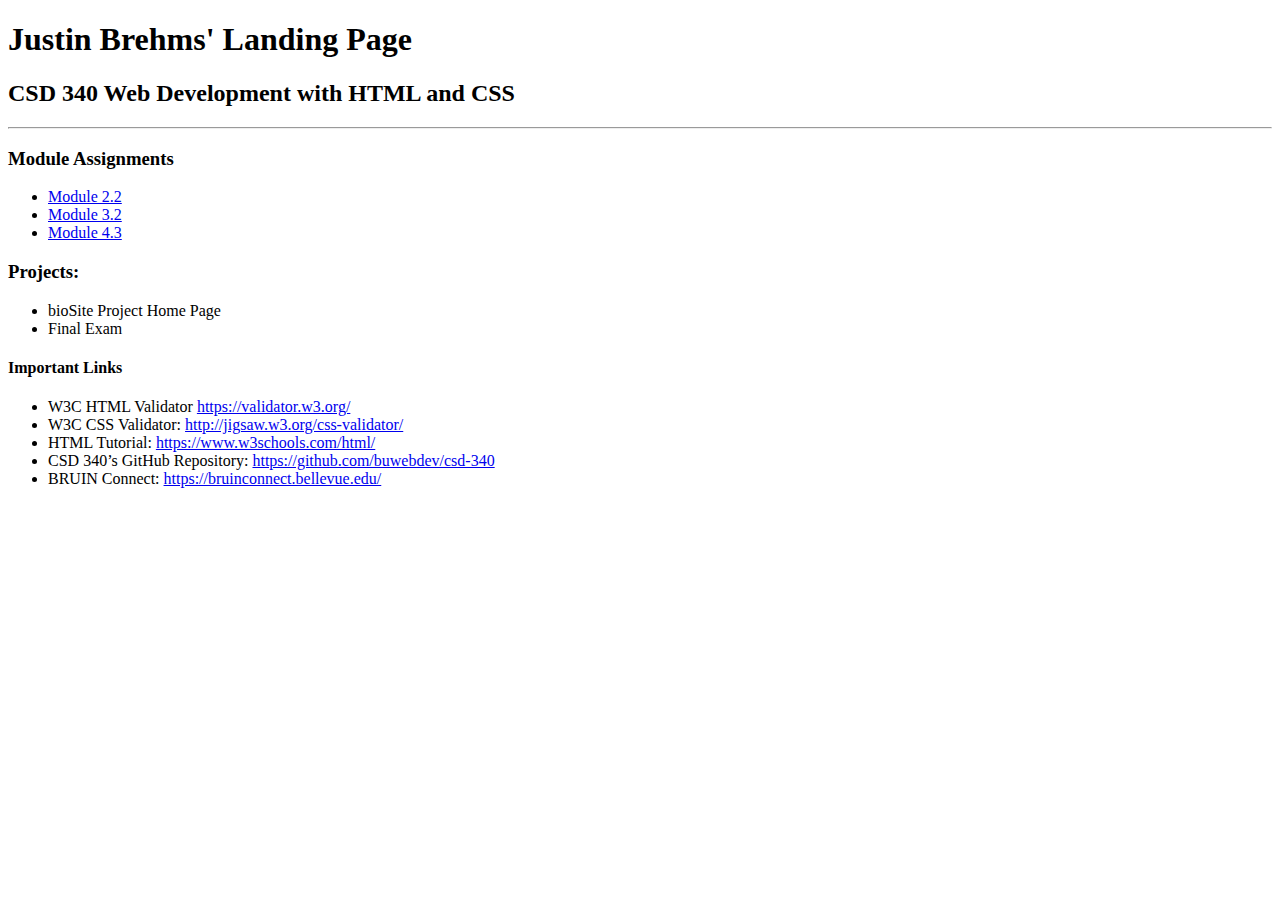
==== index.html @ 361a0e33 "commit after html validated" ====
<!DOCTYPE html>
<html lang="en">
<link rel="preconnect" href="https://fonts.gstatic.com">
<link href="https://fonts.googleapis.com/css2?family=Quattrocento:wght@400;700&display=swap" type="text/css" rel="stylesheet">
<link href="site.css" type="text/css" rel="stylesheet" />
<title>
    Justin Brehms' CSD 340 Development with HTML and CSS
</title>

<meta name="description"
content="CSD 340 Landing Page" />
<meta name="keywords"
content="homepage, csd340, modules" />
<meta name="author"
content="Justin Brehms" />
<meta name="robots" content="nofollow" />


<body><div id="container">
<h1>
    Justin Brehms' Landing Page
</h1>
<h2>
    CSD 340 Web Development with HTML and CSS
</h2>
<hr />
<h3>
    Module Assignments
</h3>
<ul>
    <li><a href="./module-2/brehms_EX1.html">Module 2.2</a></li>
    <li><a href="./module-3/brehms_EX2.html">Module 3.2</a></li>
    <li><a href="./module-4/brehms_EX3.html">Module 4.3</a></li>
</ul>
<h3>Projects: </h3>
<ul>
    <li>bioSite Project Home Page</li>
    <li>Final Exam</li>
</ul>
<h4>
    Important Links
</h4>
    <ul>
        <li>W3C HTML Validator <a href="https://validator.w3.org">https://validator.w3.org/</a></li>
        <li>W3C CSS Validator: <a href="http://jigsaw.w3.org/css-validator/">http://jigsaw.w3.org/css-validator/</a></li>    
        <li>HTML Tutorial: <a href="https://www.w3schools.com/html/">https://www.w3schools.com/html/</a> </li>
        <li>CSD 340’s GitHub Repository: <a href="https://github.com/buwebdev/csd-340">https://github.com/buwebdev/csd-340</a></li>
        <li>BRUIN Connect: <a href="https://bruinconnect.bellevue.edu/">https://bruinconnect.bellevue.edu/</a></li>
    </ul>

</div>
</body>
</html>
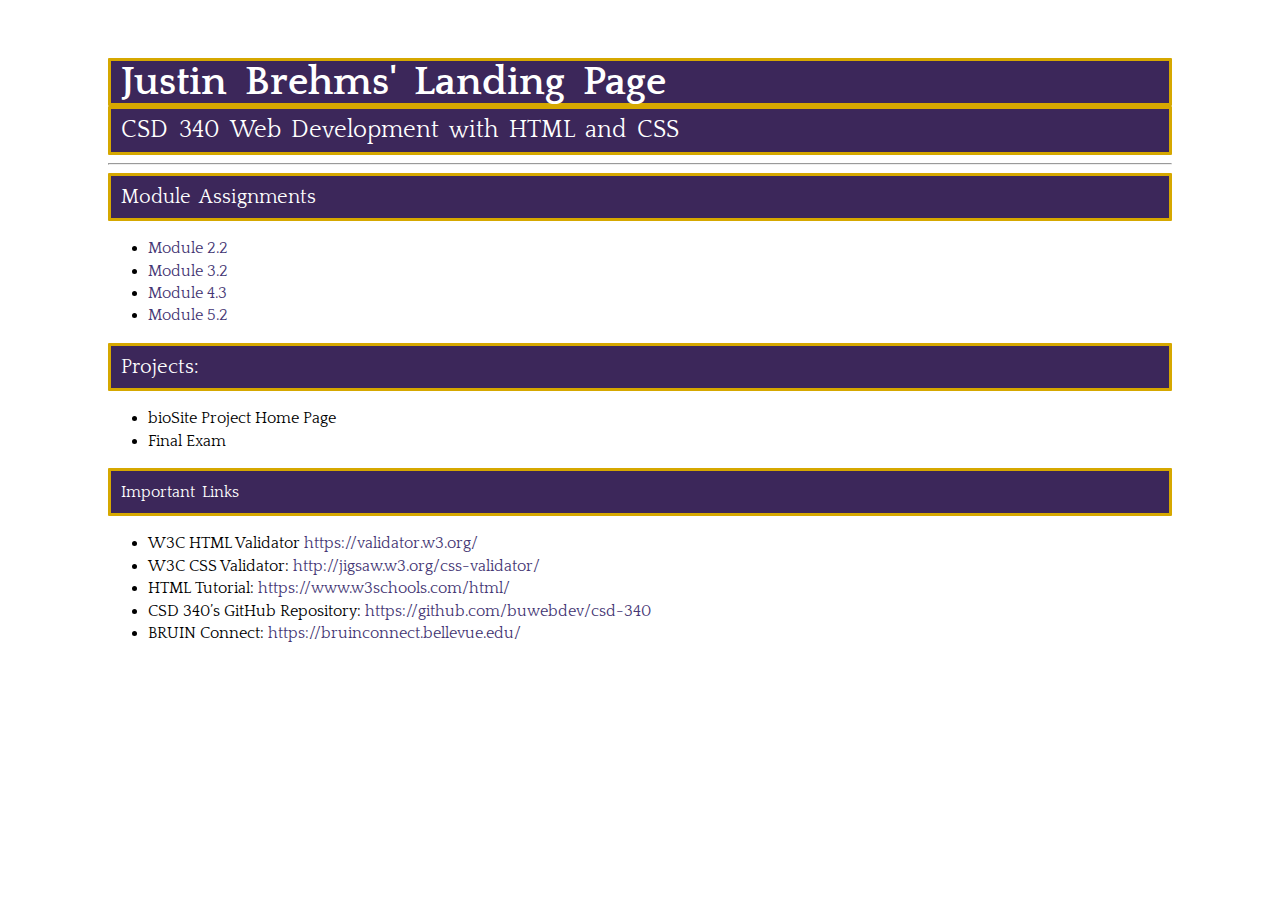
==== commit 7ebfe8cb: "included module 5 link, first failed to push" ====
--- a/index.html
+++ b/index.html
@@ -31,6 +31,7 @@
     <li><a href="./module-2/brehms_EX1.html">Module 2.2</a></li>
     <li><a href="./module-3/brehms_EX2.html">Module 3.2</a></li>
     <li><a href="./module-4/brehms_EX3.html">Module 4.3</a></li>
+	<li><a href="./module-5/brehms_EX4.html">Module 5.2</a></li>
 </ul>
 <h3>Projects: </h3>
 <ul>
--- a/site.css
+++ b/site.css
@@ -0,0 +1,86 @@
+body {
+    font-family: 'Quattrocento', Georgia, 'Times New Roman', serif;
+    font-weight: 400;
+    line-height: 1.4em;
+    }
+
+p {
+    font-family: 'Quattrocento', Georgia, 'Times New Roman', serif;
+    font-weight: 400;
+    line-height: 1.4em;
+    }
+
+h1 {
+    background-color: #3c275a;
+    color: #fff;
+    border-color: #D6A800;
+    border-radius: 1px;
+    border-style: solid;
+    font-weight: 700;
+    font-size: 2.5em;
+    word-spacing: .2em;
+    margin: 0%;
+    text-align: left;
+    padding: 10px;
+    }
+
+h2 {
+    background-color: #3c275a;
+    color: #fff;
+    border-color: #D6A800;
+    border-radius: 1px;
+    border-style: solid;
+    font-weight: 500;
+    font-size: 1.5em;
+    word-spacing: .2em;
+    margin: 0%;
+    text-align: left;
+    padding: 10px;
+    }
+
+h3 {
+    background-color: #3c275a;
+    color: #fff;
+    border-color: #D6A800;
+    border-style: solid;
+    border-radius: 1px;
+    font-weight: 500;
+    font-size: 1.25em;
+    word-spacing: .2em;
+    margin: 0%;
+    text-align: left;
+    padding: 10px;
+    }
+
+h4 {
+    background-color: #3c275a;
+    color: #fff;
+    border-color: #D6A800;
+    border-style: solid;
+    border-radius: 1px;
+    font-weight: 500;
+    font-size: 1em;
+    word-spacing: .2em;
+    margin: 0%;
+    text-align: left;
+    padding: 10px;
+    }
+
+#container {
+    padding-top: 50px;
+    padding-left: 100px;
+    padding-right: 100px;
+
+    }
+a:link {
+    color:  #453674;
+    text-decoration: none;
+    }
+a:hover {
+    color: #4F3674;
+    background-color: #D6A800;
+}
+a:visited {
+    color: #3c275a;
+}
+
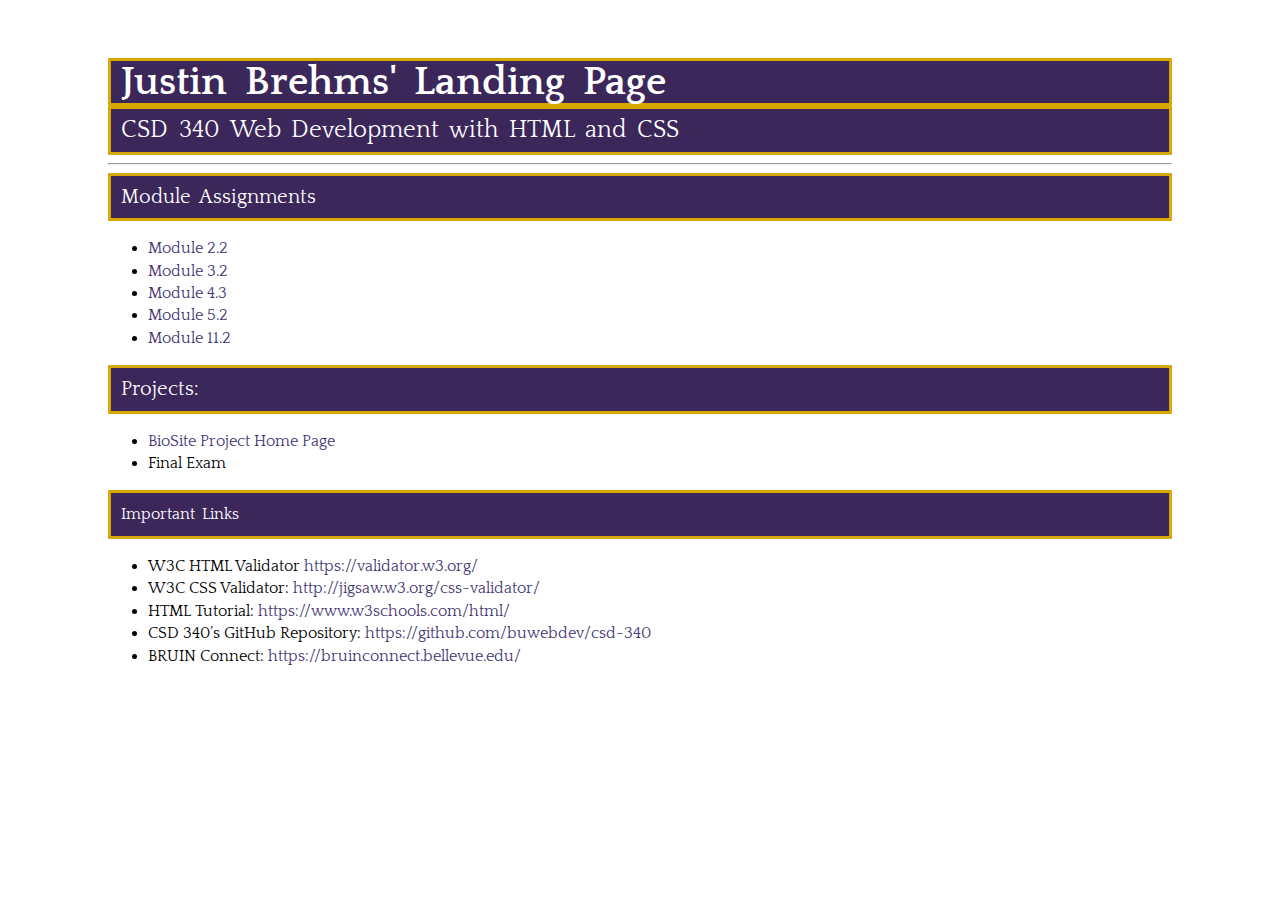
==== commit 8790f1b3: "Added link to Biosite and Module 11.2" ====
--- a/index.html
+++ b/index.html
@@ -32,10 +32,11 @@
     <li><a href="./module-3/brehms_EX2.html">Module 3.2</a></li>
     <li><a href="./module-4/brehms_EX3.html">Module 4.3</a></li>
 	<li><a href="./module-5/brehms_EX4.html">Module 5.2</a></li>
+	<li><a href="./module-11/assignment_11.2.docx">Module 11.2</a></li>
 </ul>
 <h3>Projects: </h3>
 <ul>
-    <li>bioSite Project Home Page</li>
+    <li><a  href="https://atlantisfan.github.io/biosite/">BioSite Project Home Page</a></li>
     <li>Final Exam</li>
 </ul>
 <h4>
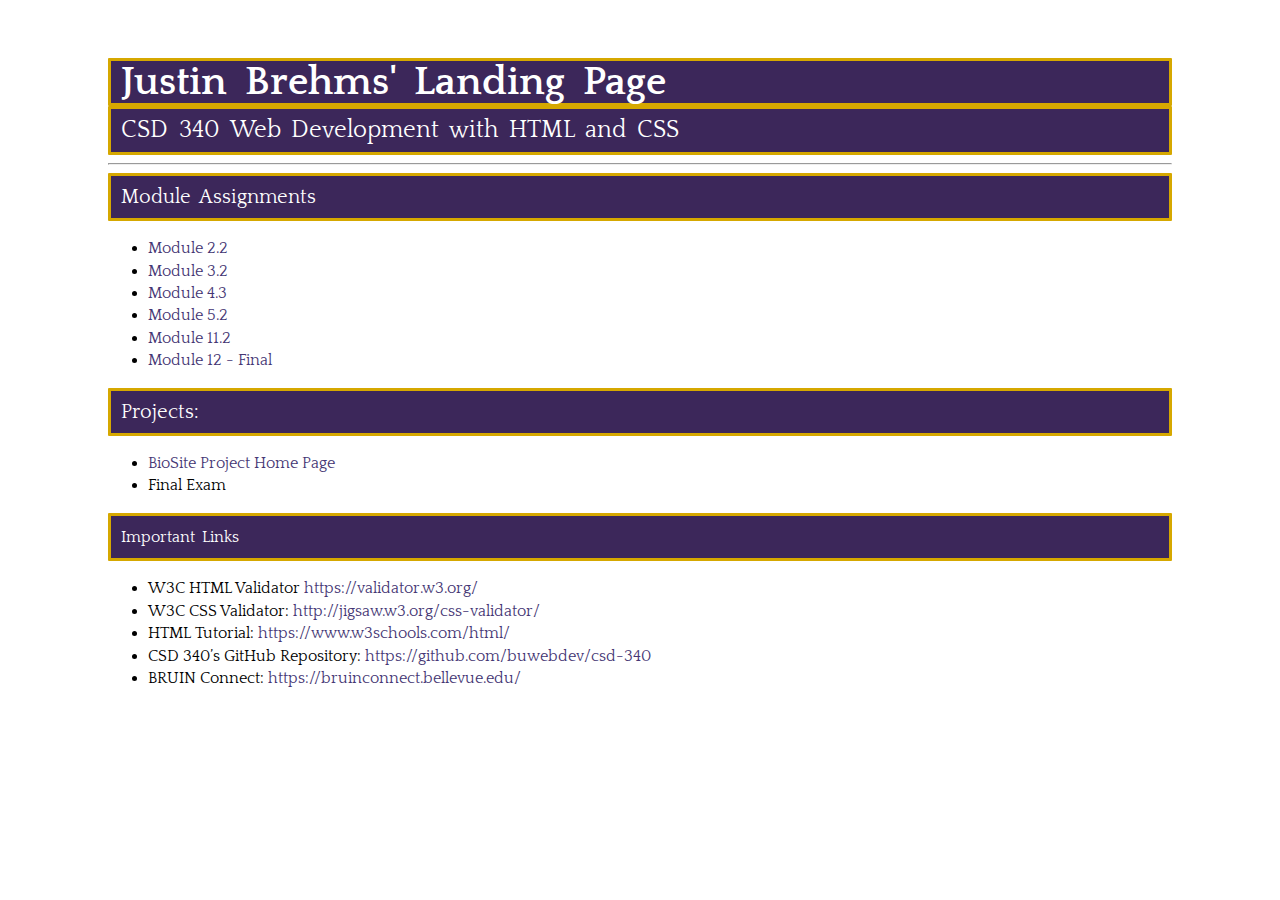
==== commit 7af35152: "updated to include final page" ====
--- a/index.html
+++ b/index.html
@@ -33,6 +33,7 @@
     <li><a href="./module-4/brehms_EX3.html">Module 4.3</a></li>
 	<li><a href="./module-5/brehms_EX4.html">Module 5.2</a></li>
 	<li><a href="./module-11/assignment_11.2.docx">Module 11.2</a></li>
+	<li><a href="./module-12/final.html">Module 12 - Final</a></li>
 </ul>
 <h3>Projects: </h3>
 <ul>
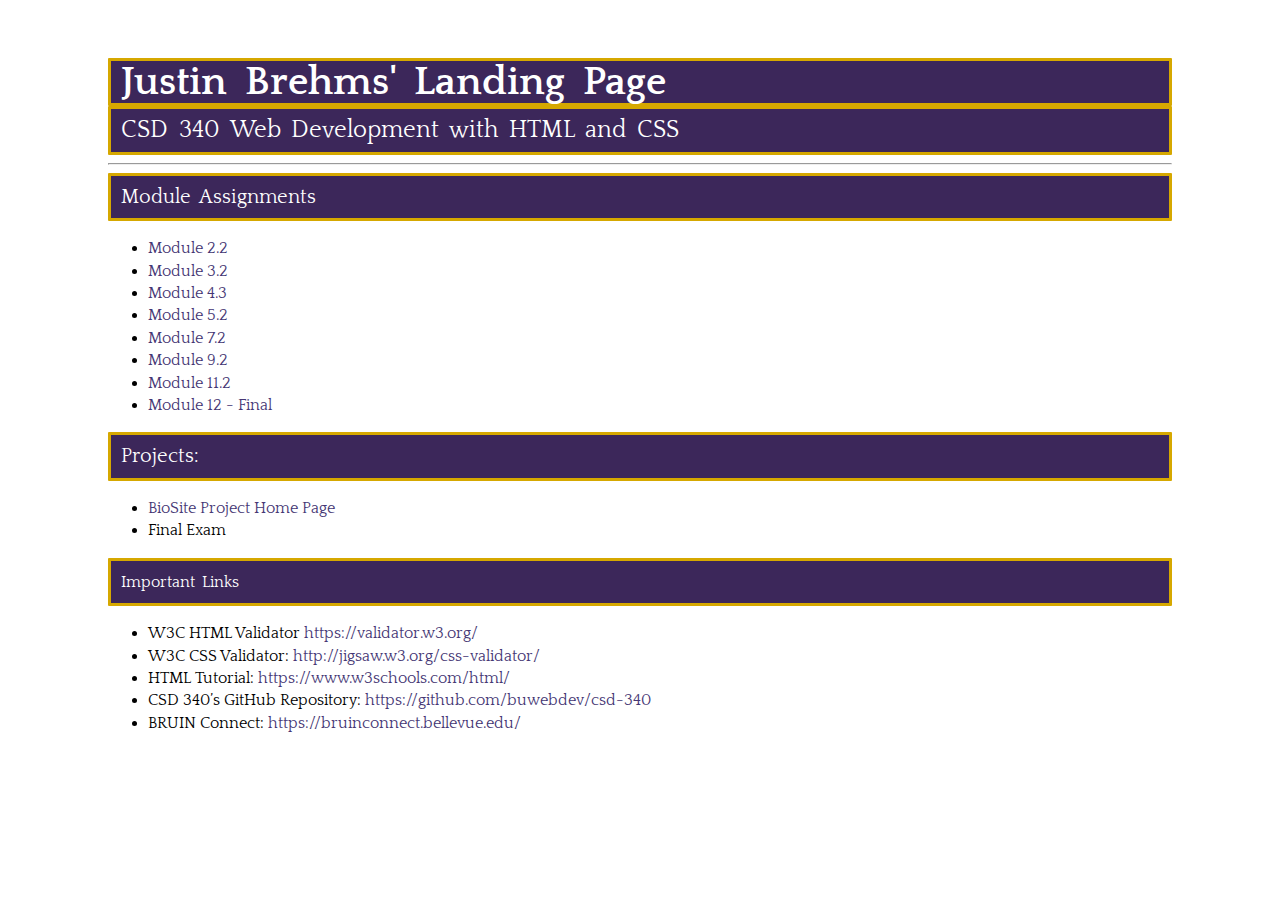
==== commit 065e32fd: "added link for module 9.2" ====
--- a/index.html
+++ b/index.html
@@ -32,6 +32,8 @@
     <li><a href="./module-3/brehms_EX2.html">Module 3.2</a></li>
     <li><a href="./module-4/brehms_EX3.html">Module 4.3</a></li>
 	<li><a href="./module-5/brehms_EX4.html">Module 5.2</a></li>
+    <li><a href="./module-7/brehms_EX5.html">Module 7.2</a></li>
+    <li><a href="./module-9/brehms_EX6.html">Module 9.2</a></li>
 	<li><a href="./module-11/assignment_11.2.docx">Module 11.2</a></li>
 	<li><a href="./module-12/final.html">Module 12 - Final</a></li>
 </ul>
